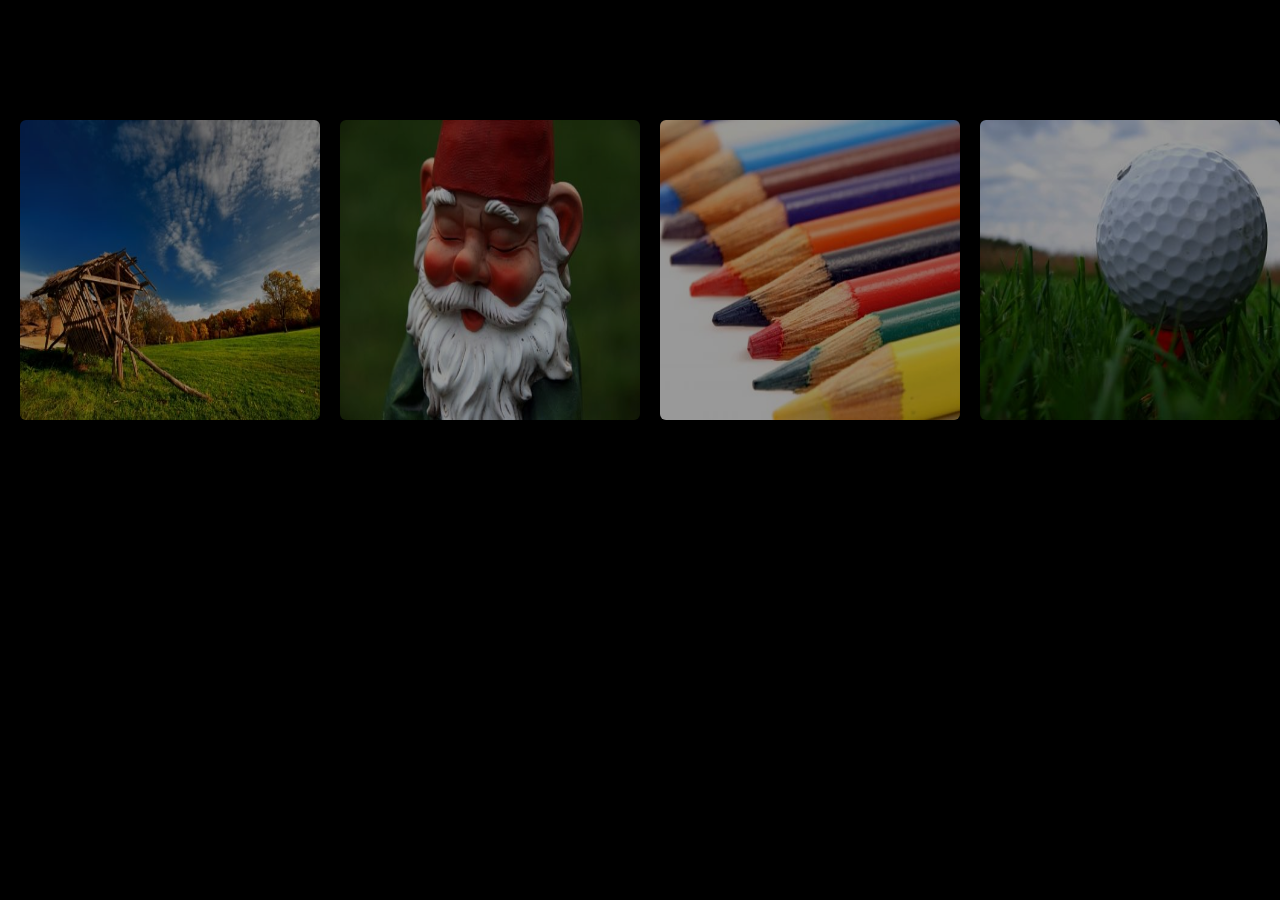
==== slider2/slider2.html @ 0093abcd "edit" ====
<!DOCTYPE html>

<html lang="en-GB">
<head>
	<meta charset="utf-8">
	<title>Demo - Horizontal Scrolling</title>

	<meta name="description" content="Horizontal Scrolling with jQuery">
	<meta name="viewport" content="width=device-width">
	<link rel="stylesheet" href="style.css">

	<style>
		body{ background-color: black;}
		.section { 
			display: block; 
			width: 300px; 
			height: 300px; 
			/*height: 500px; */
			float: left; 
			margin-left: 20px; 
			opacity: .6; 
			border-radius: 6px; 
		}

		.blue { background-color: #06F; }
		.green { background-color: #0f9d00; }
		.red { background-color: #F00; }
		.yellow { background-color: #ffea00; }
	</style>

	<script src="http://ajax.googleapis.com/ajax/libs/jquery/2.0.0/jquery.min.js"></script>
	<script src="jquery.mousewheel.min.js"></script>
	<script>
		$(document).ready(function() {

			$('html, body, *').mousewheel(function(e, delta) {
				this.scrollLeft -= (delta * 40);
				e.preventDefault();
			});

		});
	</script>

	<!-- Enable HTML5 for old browsers -->
	<!--[if lte IE 8]>
		<script src="http://html5shiv.googlecode.com/svn/trunk/html5.js"></script>
	<![endif]-->

</head>
<body>

	<div id="filler"></div>

	<div id="container">

		<img src="images/field.jpg" class="section" />
		<img src="images/gnome.jpg" class="section" />
		<img src="images/pencils.jpg" class="section" />
		<img src="images/golf.jpg" class="section" />
		<img src="images/river.jpg" class="section" />
		<img src="images/train.jpg" class="section" />
		<img src="images/leaf.jpg" class="section" />
		<img src="images/dog.jpg" class="section" />


		<div class="clear"></div>

	</div>


</body>
</html>
---- slider2/style.css ----
* { padding: 0; margin: 0; }
	body { overflow-y: hidden; overflow-x: scroll; }

	#filler { position: absolute; top: 0; left: 0; width: 3900px; height: 100%; }
	#container { width: 4500px; position: absolute; top: 30%; margin-top: -150px; }

	.clear { clear: both; }
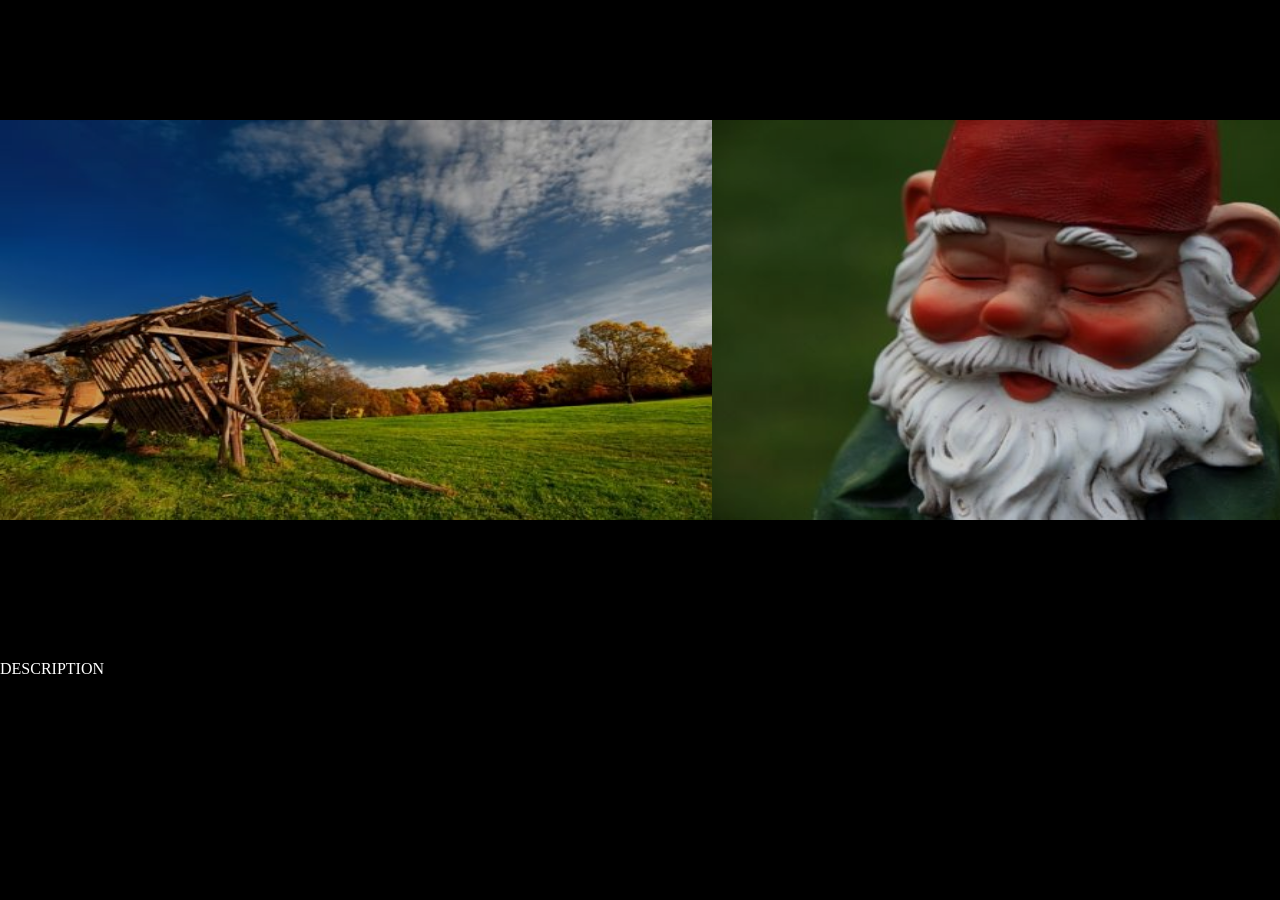
==== commit 3dd81285: "getJSON" ====
--- a/slider2/slider2.html
+++ b/slider2/slider2.html
@@ -14,19 +14,20 @@
 		body{ background-color: black;}
 		.section { 
 			display: block; 
-			width: 300px; 
-			height: 300px; 
+			width: 712px; 
+			height: 400px; 
 			/*height: 500px; */
 			float: left; 
-			margin-left: 20px; 
-			opacity: .6; 
-			border-radius: 6px; 
+			margin-left: 0px; 
+			opacity: .8; 
+			border-radius: 0px; 
 		}
 
 		.blue { background-color: #06F; }
 		.green { background-color: #0f9d00; }
 		.red { background-color: #F00; }
 		.yellow { background-color: #ffea00; }
+		p { color: white;}
 	</style>
 
 	<script src="http://ajax.googleapis.com/ajax/libs/jquery/2.0.0/jquery.min.js"></script>
@@ -68,6 +69,10 @@
 
 	</div>
 
+	<div id="text_container">
+		<p>DESCRIPTION</p>
+	</div>
+
 
 </body>
 </html>
--- a/slider2/style.css
+++ b/slider2/style.css
@@ -4,8 +4,11 @@
 	* { padding: 0; margin: 0; }
 	body { overflow-y: hidden; overflow-x: scroll; }
 
-	#filler { position: absolute; top: 0; left: 0; width: 3900px; height: 100%; }
-	#container { width: 4500px; position: absolute; top: 30%; margin-top: -150px; }
+	/*#filler { position: absolute; top: 0; left: 0; width: 3900px; height: 100%; }*/
+	#container { width: 10000px; position: absolute; top: 30%; margin-top: -150px; }
+	/*#container { width: 100%; position: absolute; top: 30%; margin-top: -150px; left: 10%;}*/
+
+	#text_container { width: 10000px; position: absolute; top: 90%; margin-top: -150px;}
 
 	.clear { clear: both; }
 	
